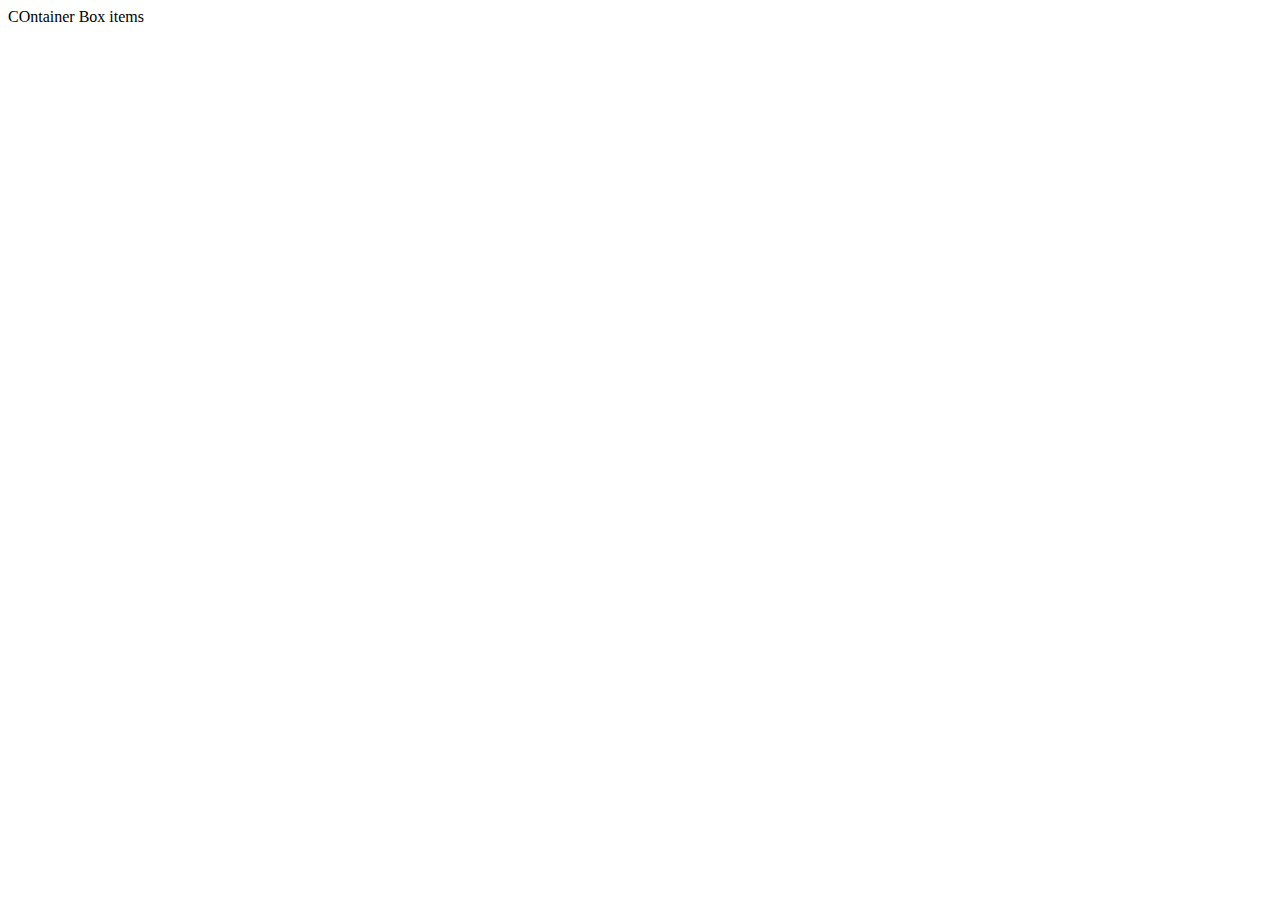
==== gitBranch/index.html @ 638f058f "revert changes" ====
<!DOCTYPE html>
<html lang="en">
<head>
    <meta charset="UTF-8">
    <meta http-equiv="X-UA-Compatible" content="IE=edge">
    <meta name="viewport" content="width=device-width, initial-scale=1.0">
    <title>gitBranch</title>
</head>
<body>
  <div class="container">COntainer Box items</div>  
</body>
</html>
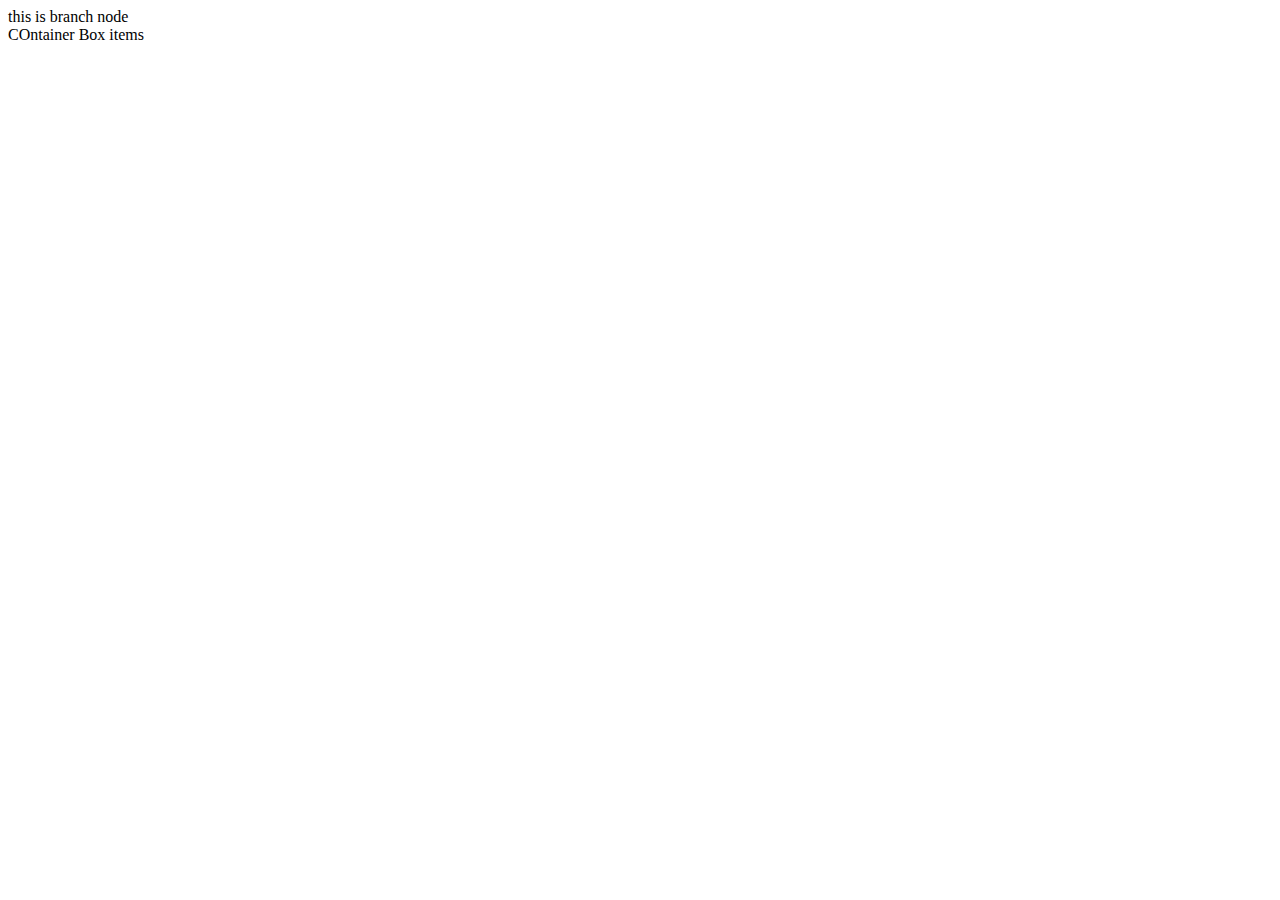
==== commit 2047ea42: "revert changes" ====
--- a/gitBranch/index.html
+++ b/gitBranch/index.html
@@ -7,6 +7,7 @@
     <title>gitBranch</title>
 </head>
 <body>
+  <span>this is branch node </span>
   <div class="container">COntainer Box items</div>  
 </body>
 </html>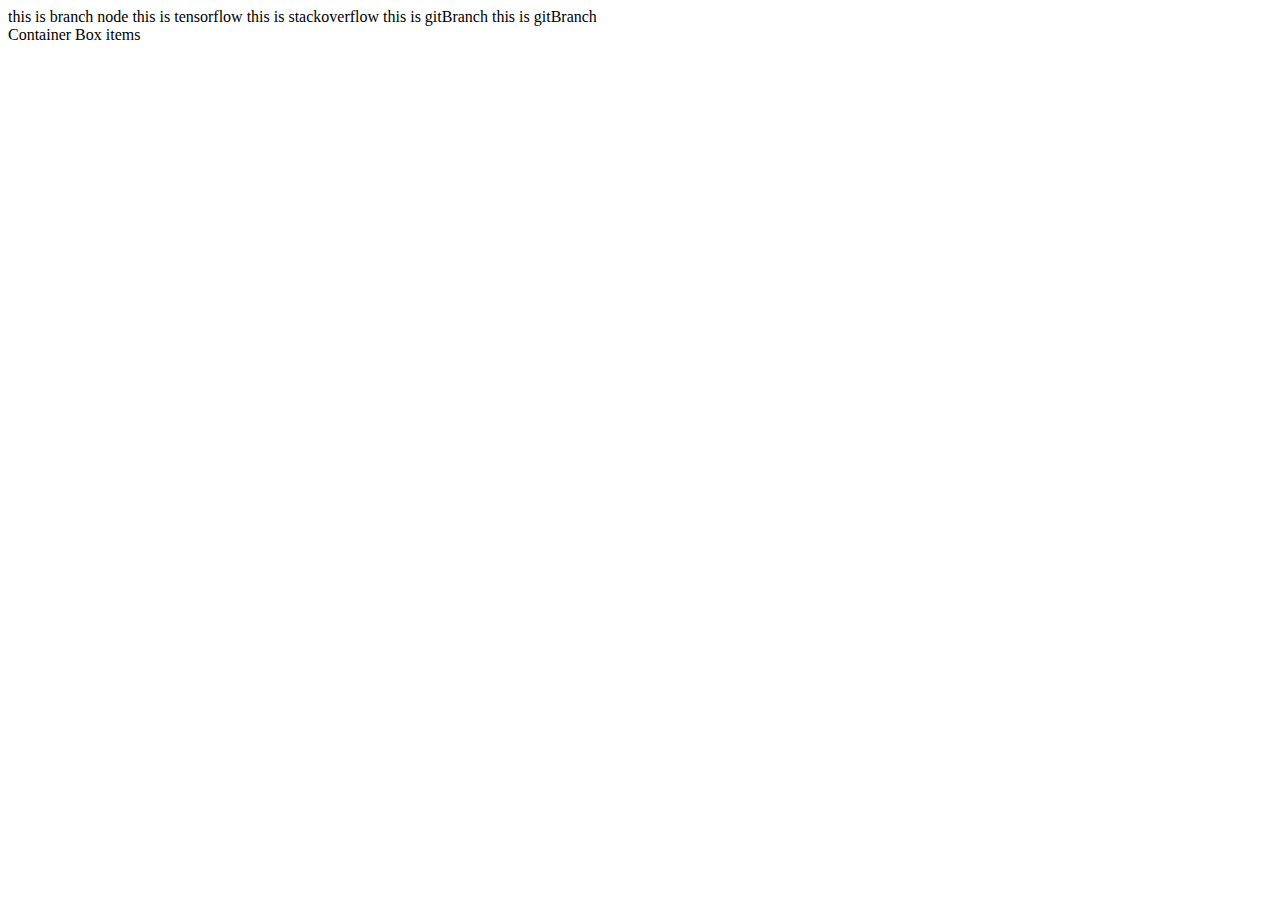
==== commit ceb2ed56: "commit changes" ====
--- a/gitBranch/index.html
+++ b/gitBranch/index.html
@@ -8,6 +8,10 @@
 </head>
 <body>
   <span>this is branch node </span>
-  <div class="container">COntainer Box items</div>  
+  <span>this is tensorflow  </span>
+  <span>this is stackoverflow  </span>
+  <span>this is  gitBranch  </span>
+  <span>this is  gitBranch  </span>
+  <div class="container">Container Box items</div>  
 </body>
 </html>